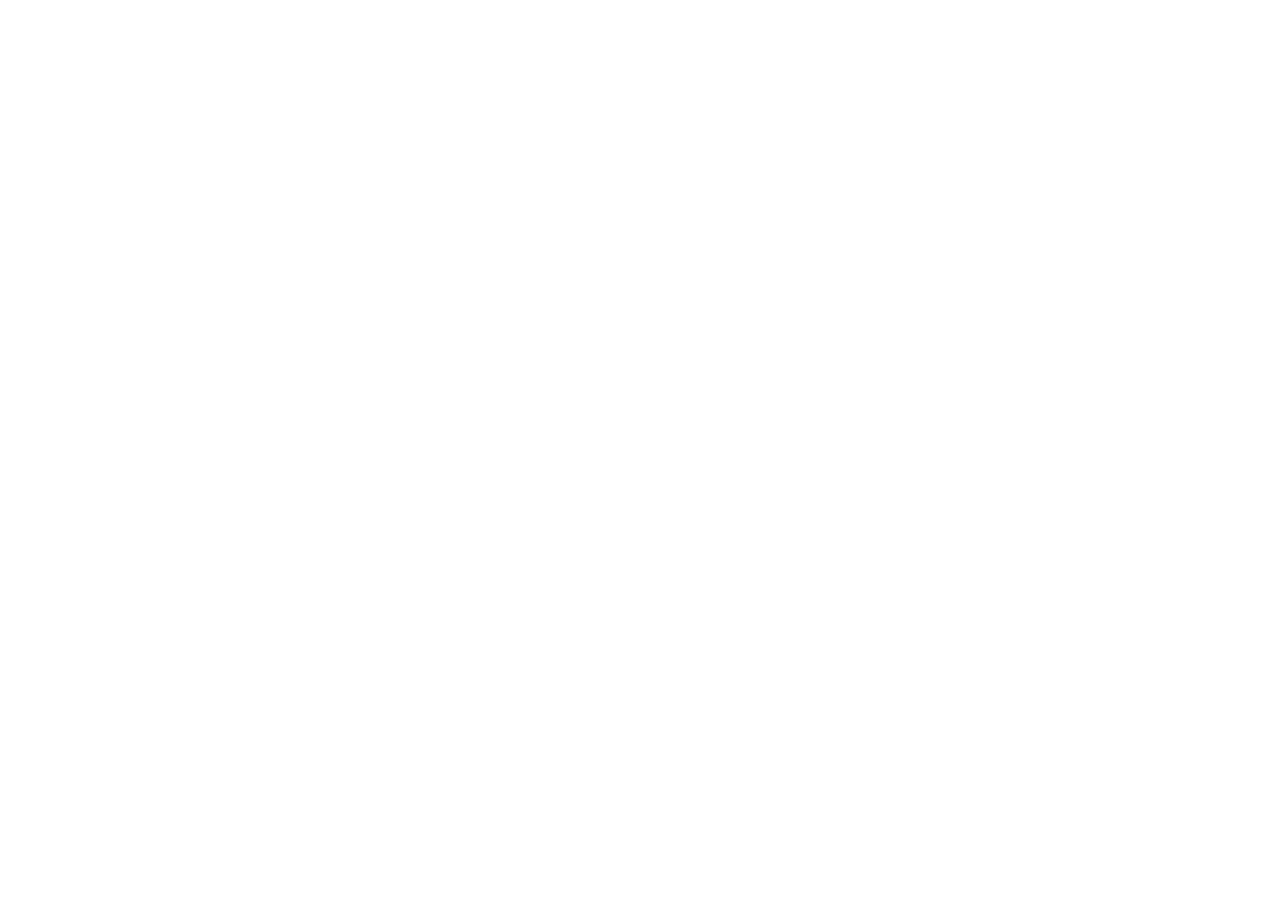
==== docs/index.html @ 3b6840e7 "add Docs" ====
<!doctype html><html lang="en"><head><meta charset="utf-8"/><link rel="icon" href="/favicon.ico"/><meta name="viewport" content="width=device-width,initial-scale=1"/><meta name="theme-color" content="#000000"/><meta name="description" content="Web site created using create-react-app"/><link rel="apple-touch-icon" href="/logo192.png"/><link rel="manifest" href="/manifest.json"/><link rel="stylesheet" href="https://cdnjs.cloudflare.com/ajax/libs/animate.css/4.1.1/animate.min.css"/><title>Gift Expert App</title><link href="/static/css/main.5521ac82.chunk.css" rel="stylesheet"></head><body><noscript>You need to enable JavaScript to run this app.</noscript><div id="root"></div><script>!function(e){function r(r){for(var n,f,i=r[0],l=r[1],p=r[2],c=0,s=[];c<i.length;c++)f=i[c],Object.prototype.hasOwnProperty.call(o,f)&&o[f]&&s.push(o[f][0]),o[f]=0;for(n in l)Object.prototype.hasOwnProperty.call(l,n)&&(e[n]=l[n]);for(a&&a(r);s.length;)s.shift()();return u.push.apply(u,p||[]),t()}function t(){for(var e,r=0;r<u.length;r++){for(var t=u[r],n=!0,i=1;i<t.length;i++){var l=t[i];0!==o[l]&&(n=!1)}n&&(u.splice(r--,1),e=f(f.s=t[0]))}return e}var n={},o={1:0},u=[];function f(r){if(n[r])return n[r].exports;var t=n[r]={i:r,l:!1,exports:{}};return e[r].call(t.exports,t,t.exports,f),t.l=!0,t.exports}f.m=e,f.c=n,f.d=function(e,r,t){f.o(e,r)||Object.defineProperty(e,r,{enumerable:!0,get:t})},f.r=function(e){"undefined"!=typeof Symbol&&Symbol.toStringTag&&Object.defineProperty(e,Symbol.toStringTag,{value:"Module"}),Object.defineProperty(e,"__esModule",{value:!0})},f.t=function(e,r){if(1&r&&(e=f(e)),8&r)return e;if(4&r&&"object"==typeof e&&e&&e.__esModule)return e;var t=Object.create(null);if(f.r(t),Object.defineProperty(t,"default",{enumerable:!0,value:e}),2&r&&"string"!=typeof e)for(var n in e)f.d(t,n,function(r){return e[r]}.bind(null,n));return t},f.n=function(e){var r=e&&e.__esModule?function(){return e.default}:function(){return e};return f.d(r,"a",r),r},f.o=function(e,r){return Object.prototype.hasOwnProperty.call(e,r)},f.p="/";var i=this["webpackJsonpgif-expert"]=this["webpackJsonpgif-expert"]||[],l=i.push.bind(i);i.push=r,i=i.slice();for(var p=0;p<i.length;p++)r(i[p]);var a=l;t()}([])</script><script src="/static/js/2.e81674cb.chunk.js"></script><script src="/static/js/main.ae5f4bb3.chunk.js"></script></body></html>
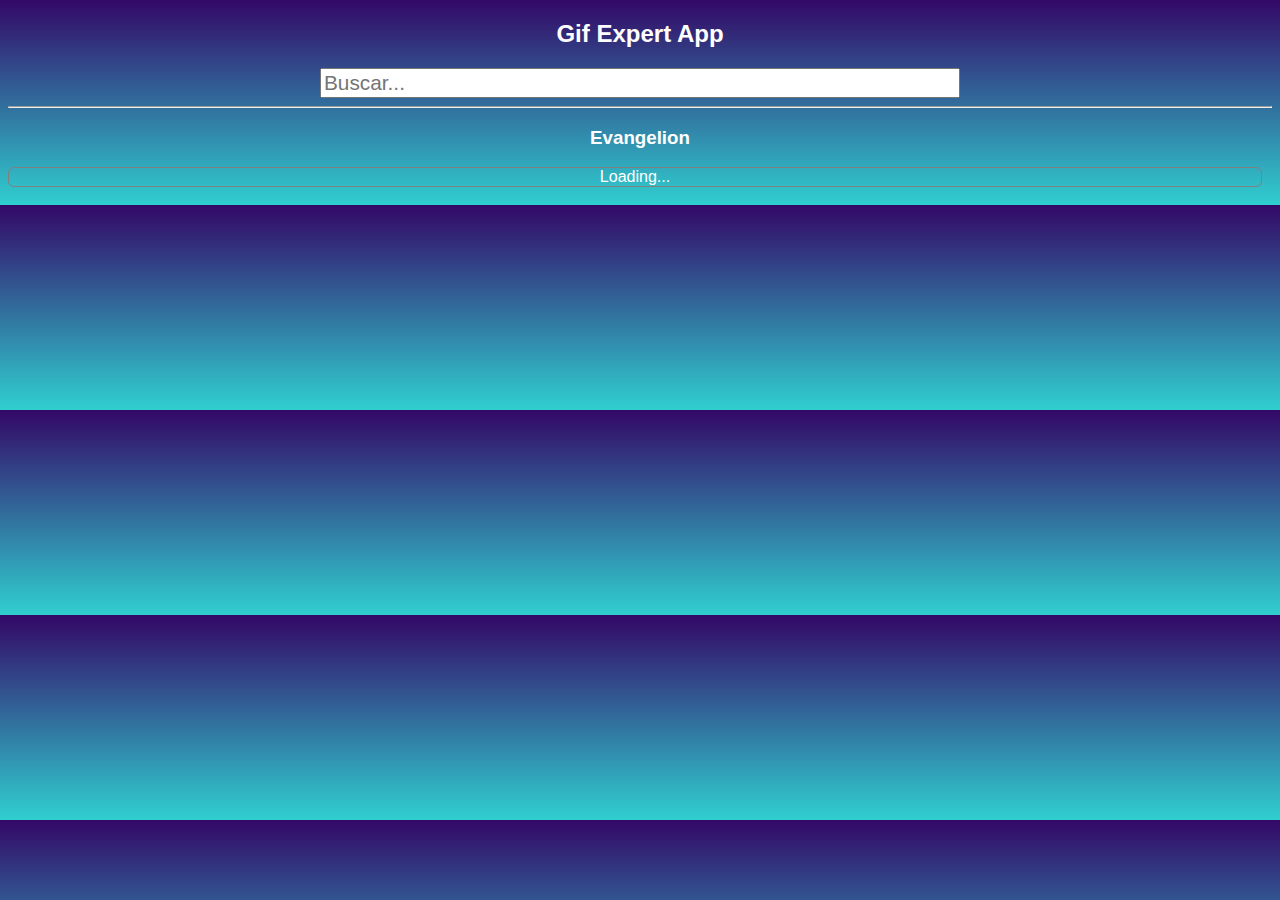
==== commit 120bb2a9: "index update" ====
--- a/docs/index.html
+++ b/docs/index.html
@@ -1 +1,118 @@
-<!doctype html><html lang="en"><head><meta charset="utf-8"/><link rel="icon" href="/favicon.ico"/><meta name="viewport" content="width=device-width,initial-scale=1"/><meta name="theme-color" content="#000000"/><meta name="description" content="Web site created using create-react-app"/><link rel="apple-touch-icon" href="/logo192.png"/><link rel="manifest" href="/manifest.json"/><link rel="stylesheet" href="https://cdnjs.cloudflare.com/ajax/libs/animate.css/4.1.1/animate.min.css"/><title>Gift Expert App</title><link href="/static/css/main.5521ac82.chunk.css" rel="stylesheet"></head><body><noscript>You need to enable JavaScript to run this app.</noscript><div id="root"></div><script>!function(e){function r(r){for(var n,f,i=r[0],l=r[1],p=r[2],c=0,s=[];c<i.length;c++)f=i[c],Object.prototype.hasOwnProperty.call(o,f)&&o[f]&&s.push(o[f][0]),o[f]=0;for(n in l)Object.prototype.hasOwnProperty.call(l,n)&&(e[n]=l[n]);for(a&&a(r);s.length;)s.shift()();return u.push.apply(u,p||[]),t()}function t(){for(var e,r=0;r<u.length;r++){for(var t=u[r],n=!0,i=1;i<t.length;i++){var l=t[i];0!==o[l]&&(n=!1)}n&&(u.splice(r--,1),e=f(f.s=t[0]))}return e}var n={},o={1:0},u=[];function f(r){if(n[r])return n[r].exports;var t=n[r]={i:r,l:!1,exports:{}};return e[r].call(t.exports,t,t.exports,f),t.l=!0,t.exports}f.m=e,f.c=n,f.d=function(e,r,t){f.o(e,r)||Object.defineProperty(e,r,{enumerable:!0,get:t})},f.r=function(e){"undefined"!=typeof Symbol&&Symbol.toStringTag&&Object.defineProperty(e,Symbol.toStringTag,{value:"Module"}),Object.defineProperty(e,"__esModule",{value:!0})},f.t=function(e,r){if(1&r&&(e=f(e)),8&r)return e;if(4&r&&"object"==typeof e&&e&&e.__esModule)return e;var t=Object.create(null);if(f.r(t),Object.defineProperty(t,"default",{enumerable:!0,value:e}),2&r&&"string"!=typeof e)for(var n in e)f.d(t,n,function(r){return e[r]}.bind(null,n));return t},f.n=function(e){var r=e&&e.__esModule?function(){return e.default}:function(){return e};return f.d(r,"a",r),r},f.o=function(e,r){return Object.prototype.hasOwnProperty.call(e,r)},f.p="/";var i=this["webpackJsonpgif-expert"]=this["webpackJsonpgif-expert"]||[],l=i.push.bind(i);i.push=r,i=i.slice();for(var p=0;p<i.length;p++)r(i[p]);var a=l;t()}([])</script><script src="/static/js/2.e81674cb.chunk.js"></script><script src="/static/js/main.ae5f4bb3.chunk.js"></script></body></html>+<!DOCTYPE html>
+<html lang="en">
+  <head>
+    <meta charset="utf-8" />
+    <link rel="icon" href="./favicon.ico" />
+    <meta name="viewport" content="width=device-width,initial-scale=1" />
+    <meta name="theme-color" content="#000000" />
+    <meta
+      name="description"
+      content="Web site created using create-react-app"
+    />
+    <link rel="apple-touch-icon" href="./logo192.png" />
+    <link rel="manifest" href="./manifest.json" />
+    <link
+      rel="stylesheet"
+      href="https://cdnjs.cloudflare.com/ajax/libs/animate.css/4.1.1/animate.min.css"
+    />
+    <title>Gift Expert App</title>
+    <link href="./static/css/main.5521ac82.chunk.css" rel="stylesheet" />
+  </head>
+  <body>
+    <noscript>You need to enable JavaScript to run this app.</noscript>
+    <div id="root"></div>
+    <script>
+      !(function (e) {
+        function r(r) {
+          for (
+            var n, f, i = r[0], l = r[1], p = r[2], c = 0, s = [];
+            c < i.length;
+            c++
+          )
+            (f = i[c]),
+              Object.prototype.hasOwnProperty.call(o, f) &&
+                o[f] &&
+                s.push(o[f][0]),
+              (o[f] = 0);
+          for (n in l)
+            Object.prototype.hasOwnProperty.call(l, n) && (e[n] = l[n]);
+          for (a && a(r); s.length; ) s.shift()();
+          return u.push.apply(u, p || []), t();
+        }
+        function t() {
+          for (var e, r = 0; r < u.length; r++) {
+            for (var t = u[r], n = !0, i = 1; i < t.length; i++) {
+              var l = t[i];
+              0 !== o[l] && (n = !1);
+            }
+            n && (u.splice(r--, 1), (e = f((f.s = t[0]))));
+          }
+          return e;
+        }
+        var n = {},
+          o = { 1: 0 },
+          u = [];
+        function f(r) {
+          if (n[r]) return n[r].exports;
+          var t = (n[r] = { i: r, l: !1, exports: {} });
+          return e[r].call(t.exports, t, t.exports, f), (t.l = !0), t.exports;
+        }
+        (f.m = e),
+          (f.c = n),
+          (f.d = function (e, r, t) {
+            f.o(e, r) ||
+              Object.defineProperty(e, r, { enumerable: !0, get: t });
+          }),
+          (f.r = function (e) {
+            "undefined" != typeof Symbol &&
+              Symbol.toStringTag &&
+              Object.defineProperty(e, Symbol.toStringTag, { value: "Module" }),
+              Object.defineProperty(e, "__esModule", { value: !0 });
+          }),
+          (f.t = function (e, r) {
+            if ((1 & r && (e = f(e)), 8 & r)) return e;
+            if (4 & r && "object" == typeof e && e && e.__esModule) return e;
+            var t = Object.create(null);
+            if (
+              (f.r(t),
+              Object.defineProperty(t, "default", { enumerable: !0, value: e }),
+              2 & r && "string" != typeof e)
+            )
+              for (var n in e)
+                f.d(
+                  t,
+                  n,
+                  function (r) {
+                    return e[r];
+                  }.bind(null, n)
+                );
+            return t;
+          }),
+          (f.n = function (e) {
+            var r =
+              e && e.__esModule
+                ? function () {
+                    return e.default;
+                  }
+                : function () {
+                    return e;
+                  };
+            return f.d(r, "a", r), r;
+          }),
+          (f.o = function (e, r) {
+            return Object.prototype.hasOwnProperty.call(e, r);
+          }),
+          (f.p = "/");
+        var i = (this["webpackJsonpgif-expert"] =
+            this["webpackJsonpgif-expert"] || []),
+          l = i.push.bind(i);
+        (i.push = r), (i = i.slice());
+        for (var p = 0; p < i.length; p++) r(i[p]);
+        var a = l;
+        t();
+      })([]);
+    </script>
+    <script src="./static/js/2.e81674cb.chunk.js"></script>
+    <script src="./static/js/main.ae5f4bb3.chunk.js"></script>
+  </body>
+</html>
--- a/docs/static/css/main.5521ac82.chunk.css
+++ b/docs/static/css/main.5521ac82.chunk.css
@@ -0,0 +1,2 @@
+*{font-family:Helvetica,Arial,sans-serif;color:#fff}body{background-image:linear-gradient(0deg,#30cfd0 0,#330867)}input{color:#000;font-size:1.3rem;width:50%;align-self:center}.card{align-content:center;border:1px solid grey;border-radius:6px;margin-bottom:10px;margin-right:10px;overflow:hidden}.card p{padding:5px;text-align:center}.card img{max-height:170px}.card-grid{display:flex;flex-direction:row;flex-wrap:wrap}
+/*# sourceMappingURL=main.5521ac82.chunk.css.map */